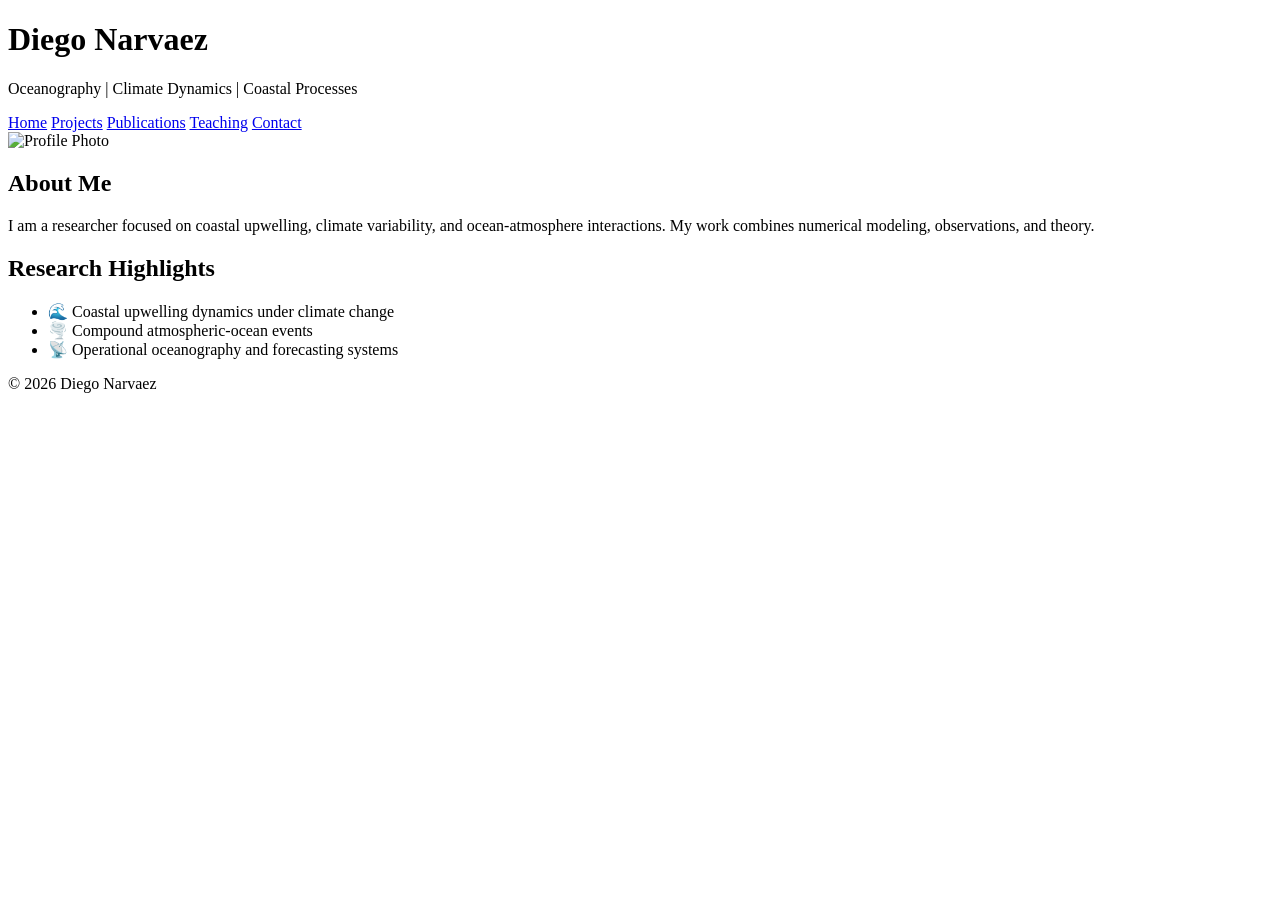
==== index.html @ f2b7446e "Create index.html" ====
<!DOCTYPE html>
<html lang="en">
<head>
  <meta charset="UTF-8">
  <title>Diego Narvaez | Oceanography</title>
  <link rel="stylesheet" href="style.css">
</head>

<body>
<header>
  <h1>Diego Narvaez</h1>
  <p>Oceanography | Climate Dynamics | Coastal Processes</p>
  <nav>
    <a href="index.html">Home</a>
    <a href="projects.html">Projects</a>
    <a href="publications.html">Publications</a>
    <a href="teaching.html">Teaching</a>
    <a href="contact.html">Contact</a>
  </nav>
</header>

<section class="about">
  <img src="assets/profile.jpg" alt="Profile Photo">
  <div>
    <h2>About Me</h2>
    <p>
      I am a researcher focused on coastal upwelling, climate variability,
      and ocean-atmosphere interactions. My work combines numerical modeling,
      observations, and theory.
    </p>
  </div>
</section>

<section>
  <h2>Research Highlights</h2>
  <ul>
    <li>🌊 Coastal upwelling dynamics under climate change</li>
    <li>🌪️ Compound atmospheric-ocean events</li>
    <li>📡 Operational oceanography and forecasting systems</li>
  </ul>
</section>

<footer>
  <p>© 2026 Diego Narvaez</p>
</footer>

</body>
</html>
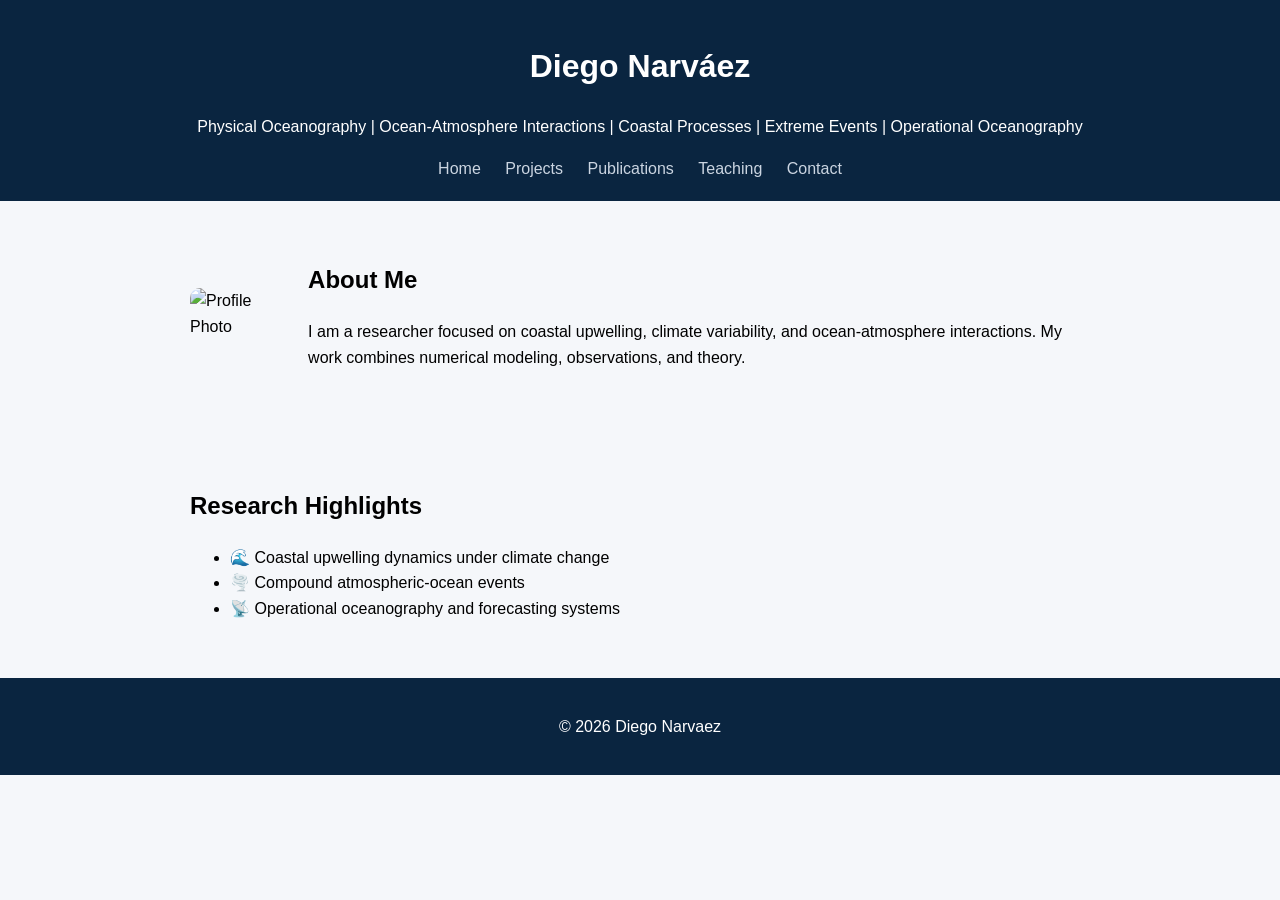
==== commit 5ea90de0: "Update index.html" ====
--- a/index.html
+++ b/index.html
@@ -2,14 +2,16 @@
 <html lang="en">
 <head>
   <meta charset="UTF-8">
-  <title>Diego Narvaez | Oceanography</title>
+  <title>Diego Narváez | Oceanography</title>
   <link rel="stylesheet" href="style.css">
 </head>
 
 <body>
 <header>
-  <h1>Diego Narvaez</h1>
-  <p>Oceanography | Climate Dynamics | Coastal Processes</p>
+  <h1>Diego Narváez</h1>
+  <p>Physical Oceanography | Ocean-Atmosphere Interactions | Coastal Processes | Extreme Events
+  | Operational Oceanography
+  </p>
   <nav>
     <a href="index.html">Home</a>
     <a href="projects.html">Projects</a>
--- a/style.css
+++ b/style.css
@@ -0,0 +1,47 @@
+body {
+  font-family: Arial, sans-serif;
+  margin: 0;
+  line-height: 1.6;
+  background: #f5f7fa;
+}
+
+header {
+  background: #0a2540;
+  color: white;
+  padding: 20px;
+  text-align: center;
+}
+
+nav a {
+  margin: 0 10px;
+  color: #cbd5e1;
+  text-decoration: none;
+}
+
+nav a:hover {
+  color: white;
+}
+
+section {
+  padding: 40px;
+  max-width: 900px;
+  margin: auto;
+}
+
+.about {
+  display: flex;
+  gap: 20px;
+  align-items: center;
+}
+
+.about img {
+  width: 150px;
+  border-radius: 10px;
+}
+
+footer {
+  text-align: center;
+  padding: 20px;
+  background: #0a2540;
+  color: white;
+}
